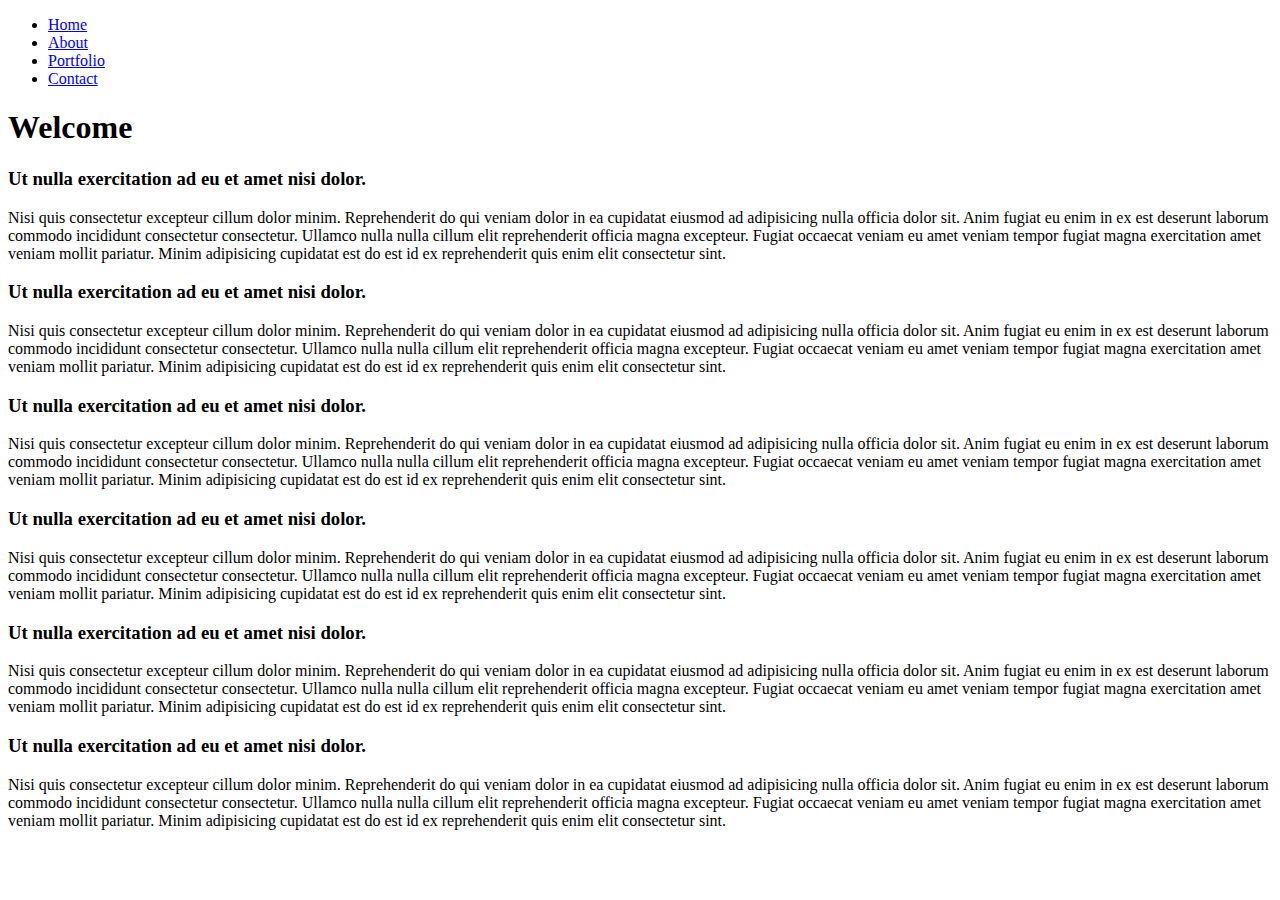
==== index.html @ ce55ac0d "commit" ====
<!DOCTYPE html>
<html lang="en">

<head>
  <meta charset="UTF-8">
  <title>CSS Review</title>
  <link rel="stylesheet" href="styles.css">
</head>

<body>

  <div class="container">
    <nav class="navbar">
      <ul>
        <li>
          <a href="#">Home</a>
        </li>
        <li>
          <a href="#">About</a>
        </li>
        <li>
          <a href="#">Portfolio</a>
        </li>
        <li>
          <a href="#">Contact</a>
        </li>
      </ul>
    </nav>
    <header class="header">
      <h1>Welcome</h1>
    </header>
    <main>
      <section class="posts">
        <article class="post">
          <h3>Ut nulla exercitation ad eu et amet nisi dolor.</h3>
          <p>Nisi quis consectetur excepteur cillum dolor minim. Reprehenderit do qui veniam dolor in ea cupidatat eiusmod ad adipisicing nulla officia dolor sit. Anim fugiat eu enim in ex est deserunt laborum commodo incididunt consectetur consectetur.
            Ullamco nulla nulla cillum elit reprehenderit officia magna excepteur. Fugiat occaecat veniam eu amet veniam tempor fugiat magna exercitation amet veniam mollit pariatur. Minim adipisicing cupidatat est do est id ex reprehenderit quis enim
            elit consectetur sint.
          </p>
        </article>
        <article class="post">
          <h3>Ut nulla exercitation ad eu et amet nisi dolor.</h3>
          <p>Nisi quis consectetur excepteur cillum dolor minim. Reprehenderit do qui veniam dolor in ea cupidatat eiusmod ad adipisicing nulla officia dolor sit. Anim fugiat eu enim in ex est deserunt laborum commodo incididunt consectetur consectetur.
            Ullamco nulla nulla cillum elit reprehenderit officia magna excepteur. Fugiat occaecat veniam eu amet veniam tempor fugiat magna exercitation amet veniam mollit pariatur. Minim adipisicing cupidatat est do est id ex reprehenderit quis enim
            elit consectetur sint.
          </p>
        </article>
        <article class="post">
          <h3>Ut nulla exercitation ad eu et amet nisi dolor.</h3>
          <p>Nisi quis consectetur excepteur cillum dolor minim. Reprehenderit do qui veniam dolor in ea cupidatat eiusmod ad adipisicing nulla officia dolor sit. Anim fugiat eu enim in ex est deserunt laborum commodo incididunt consectetur consectetur.
            Ullamco nulla nulla cillum elit reprehenderit officia magna excepteur. Fugiat occaecat veniam eu amet veniam tempor fugiat magna exercitation amet veniam mollit pariatur. Minim adipisicing cupidatat est do est id ex reprehenderit quis enim
            elit consectetur sint.
          </p>
        </article>
        <article class="post">
          <h3>Ut nulla exercitation ad eu et amet nisi dolor.</h3>
          <p>Nisi quis consectetur excepteur cillum dolor minim. Reprehenderit do qui veniam dolor in ea cupidatat eiusmod ad adipisicing nulla officia dolor sit. Anim fugiat eu enim in ex est deserunt laborum commodo incididunt consectetur consectetur.
            Ullamco nulla nulla cillum elit reprehenderit officia magna excepteur. Fugiat occaecat veniam eu amet veniam tempor fugiat magna exercitation amet veniam mollit pariatur. Minim adipisicing cupidatat est do est id ex reprehenderit quis enim
            elit consectetur sint.
          </p>
        </article>
        <article class="post">
          <h3>Ut nulla exercitation ad eu et amet nisi dolor.</h3>
          <p>Nisi quis consectetur excepteur cillum dolor minim. Reprehenderit do qui veniam dolor in ea cupidatat eiusmod ad adipisicing nulla officia dolor sit. Anim fugiat eu enim in ex est deserunt laborum commodo incididunt consectetur consectetur.
            Ullamco nulla nulla cillum elit reprehenderit officia magna excepteur. Fugiat occaecat veniam eu amet veniam tempor fugiat magna exercitation amet veniam mollit pariatur. Minim adipisicing cupidatat est do est id ex reprehenderit quis enim
            elit consectetur sint.
          </p>
        </article>
        <article class="post">
          <h3>Ut nulla exercitation ad eu et amet nisi dolor.</h3>
          <p>Nisi quis consectetur excepteur cillum dolor minim. Reprehenderit do qui veniam dolor in ea cupidatat eiusmod ad adipisicing nulla officia dolor sit. Anim fugiat eu enim in ex est deserunt laborum commodo incididunt consectetur consectetur.
            Ullamco nulla nulla cillum elit reprehenderit officia magna excepteur. Fugiat occaecat veniam eu amet veniam tempor fugiat magna exercitation amet veniam mollit pariatur. Minim adipisicing cupidatat est do est id ex reprehenderit quis enim
            elit consectetur sint.
          </p>
        </article>
      </section>
    </main>
  </div>
  
</body>

</html>
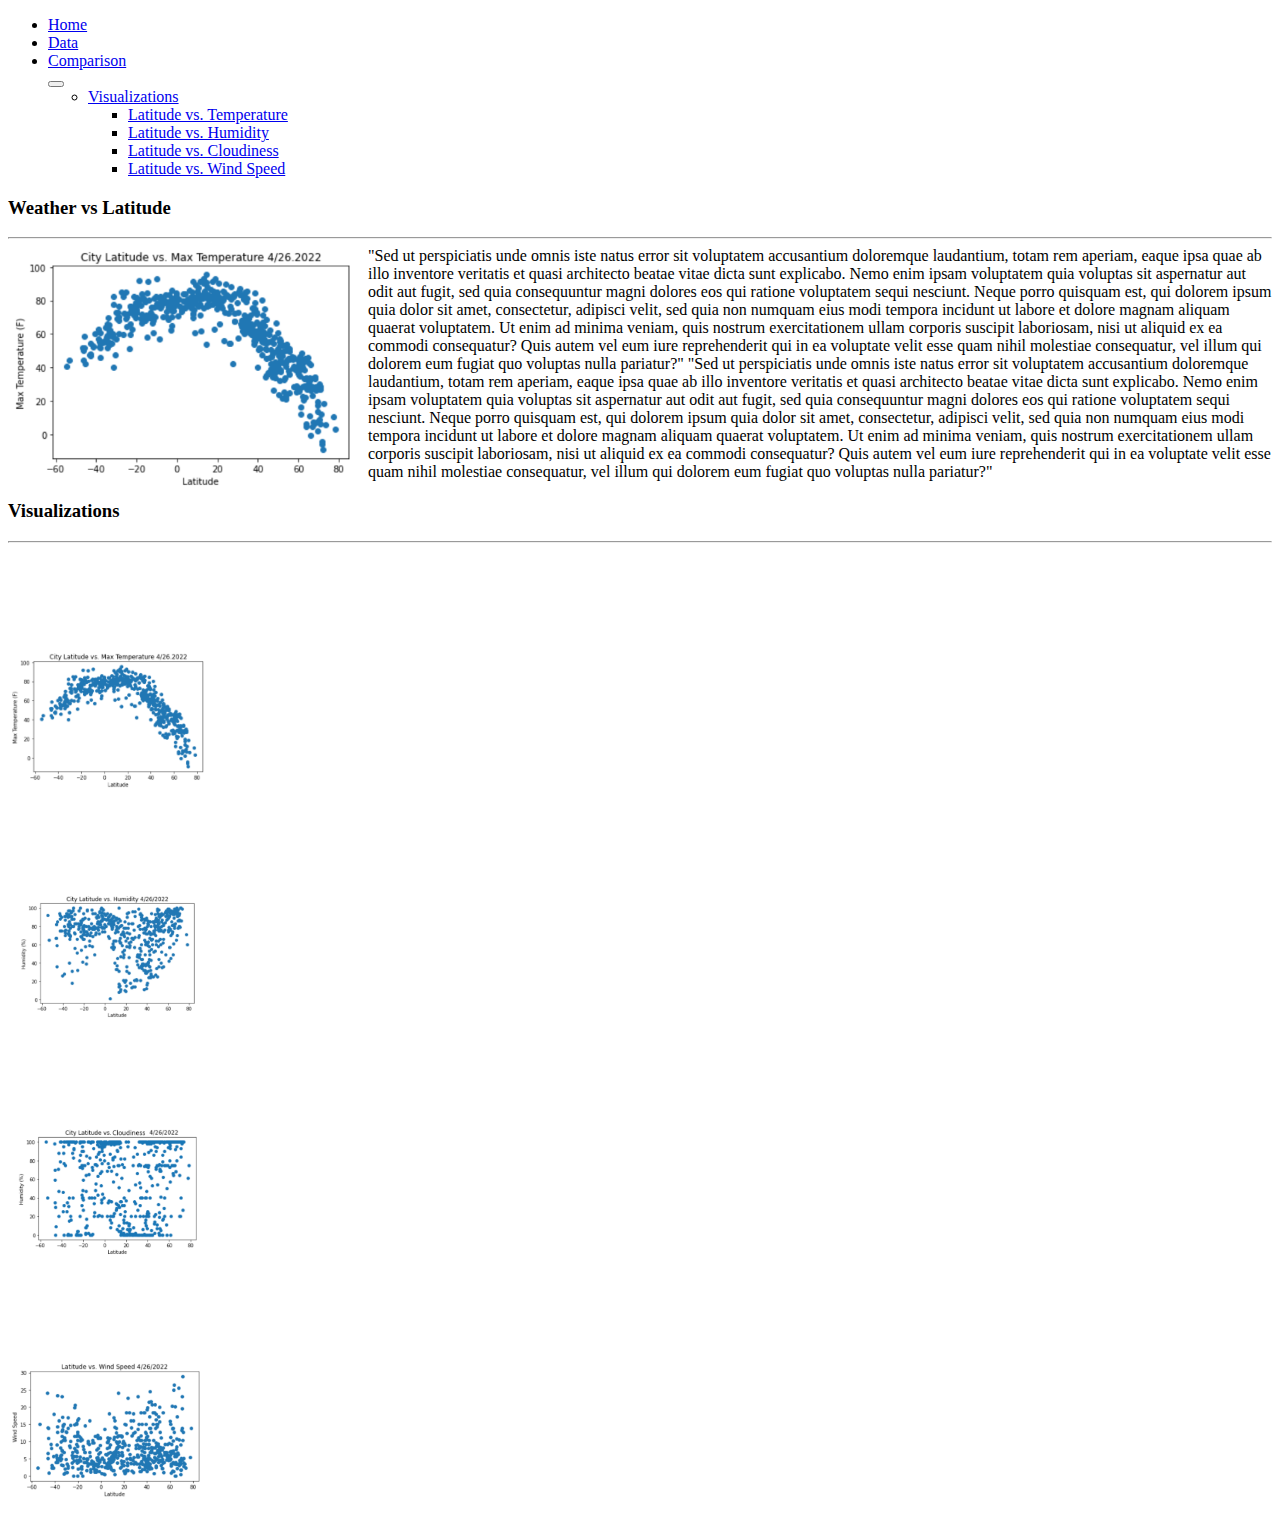
==== commit 4ef0e5a1: "index page complete" ====
--- a/index.html
+++ b/index.html
@@ -3,79 +3,135 @@
 
 <head>
   <meta charset="UTF-8">
-  <title>CSS Review</title>
-  <link rel="stylesheet" href="styles.css">
+  <title>Landing Page</title>
+  
+  
+  
+  <link rel="stylesheet" href="style.css">
+  <link href="https://cdn.jsdelivr.net/npm/bootstrap@5.0.2/dist/css/bootstrap.min.css" rel="stylesheet" integrity="sha384-EVSTQN3/azprG1Anm3QDgpJLIm9Nao0Yz1ztcQTwFspd3yD65VohhpuuCOmLASjC" crossorigin="anonymous">
+  <script src="https://cdn.jsdelivr.net/npm/bootstrap@5.0.2/dist/js/bootstrap.bundle.min.js" integrity="sha384-MrcW6ZMFYlzcLA8Nl+NtUVF0sA7MsXsP1UyJoMp4YLEuNSfAP+JcXn/tWtIaxVXM" crossorigin="anonymous"></script>
+ 
+  
 </head>
 
 <body>
+    <nav class="navbar navbar-expand-lg navbar-light bg-light">
+        <div class="collapse navbar-collapse" id="navbarSupportedContent">
+          <ul class="navbar-nav mr-auto">
+            <li class="nav-item active">
+              <a class="nav-link" href="index.html">Home </a>
+            </li>
+            <li class="nav-item">
+              <a class="nav-link" href="data.html">Data</a>
+            </li>
+            <li class="nav-item">
+                <a class="nav-link" href="comparisons.html">Comparison</a>
+              </li>
+                <div class="container-fluid">
+                 
+                  <button class="navbar-toggler" type="button" data-bs-toggle="collapse" data-bs-target="#navbarNavDarkDropdown" aria-controls="navbarNavDarkDropdown" aria-expanded="false" aria-label="Toggle navigation">
+                    <span class="navbar-toggler-icon"></span>
+                  </button>
+                  <div class="collapse navbar-collapse" id="navbarNavDarkDropdown">
+                    <ul class="navbar-nav">
+                      <li class="nav-item dropdown">
+                        <a class="nav-link dropdown-toggle" href="#" id="navbarDarkDropdownMenuLink" role="button" data-bs-toggle="dropdown" aria-expanded="false">
+                          Visualizations
+                        </a>
+                        <ul class="dropdown-menu dropdown-menu-dark" aria-labelledby="navbarDarkDropdownMenuLink">
+                          <li><a class="dropdown-item" href="visualize_temp.html">Latitude vs. Temperature</a></li>
+                          <li><a class="dropdown-item" href="visualize_humidity.html">Latitude vs. Humidity</a></li>
+                          <li><a class="dropdown-item" href="visualize_cloudiness.html">Latitude vs. Cloudiness</a></li>
+                          <li><a class="dropdown-item" href="visualize_wind.html">Latitude vs. Wind Speed</a></li>
+                        </ul>
+                      </li>
+                    </ul>
+                  </div>
+                </div>
+          </ul>
+        </div>
+      </nav>   
 
-  <div class="container">
-    <nav class="navbar">
-      <ul>
-        <li>
-          <a href="#">Home</a>
-        </li>
-        <li>
-          <a href="#">About</a>
-        </li>
-        <li>
-          <a href="#">Portfolio</a>
-        </li>
-        <li>
-          <a href="#">Contact</a>
-        </li>
-      </ul>
-    </nav>
-    <header class="header">
-      <h1>Welcome</h1>
-    </header>
-    <main>
-      <section class="posts">
-        <article class="post">
-          <h3>Ut nulla exercitation ad eu et amet nisi dolor.</h3>
-          <p>Nisi quis consectetur excepteur cillum dolor minim. Reprehenderit do qui veniam dolor in ea cupidatat eiusmod ad adipisicing nulla officia dolor sit. Anim fugiat eu enim in ex est deserunt laborum commodo incididunt consectetur consectetur.
-            Ullamco nulla nulla cillum elit reprehenderit officia magna excepteur. Fugiat occaecat veniam eu amet veniam tempor fugiat magna exercitation amet veniam mollit pariatur. Minim adipisicing cupidatat est do est id ex reprehenderit quis enim
-            elit consectetur sint.
-          </p>
-        </article>
-        <article class="post">
-          <h3>Ut nulla exercitation ad eu et amet nisi dolor.</h3>
-          <p>Nisi quis consectetur excepteur cillum dolor minim. Reprehenderit do qui veniam dolor in ea cupidatat eiusmod ad adipisicing nulla officia dolor sit. Anim fugiat eu enim in ex est deserunt laborum commodo incididunt consectetur consectetur.
-            Ullamco nulla nulla cillum elit reprehenderit officia magna excepteur. Fugiat occaecat veniam eu amet veniam tempor fugiat magna exercitation amet veniam mollit pariatur. Minim adipisicing cupidatat est do est id ex reprehenderit quis enim
-            elit consectetur sint.
-          </p>
-        </article>
-        <article class="post">
-          <h3>Ut nulla exercitation ad eu et amet nisi dolor.</h3>
-          <p>Nisi quis consectetur excepteur cillum dolor minim. Reprehenderit do qui veniam dolor in ea cupidatat eiusmod ad adipisicing nulla officia dolor sit. Anim fugiat eu enim in ex est deserunt laborum commodo incididunt consectetur consectetur.
-            Ullamco nulla nulla cillum elit reprehenderit officia magna excepteur. Fugiat occaecat veniam eu amet veniam tempor fugiat magna exercitation amet veniam mollit pariatur. Minim adipisicing cupidatat est do est id ex reprehenderit quis enim
-            elit consectetur sint.
-          </p>
-        </article>
-        <article class="post">
-          <h3>Ut nulla exercitation ad eu et amet nisi dolor.</h3>
-          <p>Nisi quis consectetur excepteur cillum dolor minim. Reprehenderit do qui veniam dolor in ea cupidatat eiusmod ad adipisicing nulla officia dolor sit. Anim fugiat eu enim in ex est deserunt laborum commodo incididunt consectetur consectetur.
-            Ullamco nulla nulla cillum elit reprehenderit officia magna excepteur. Fugiat occaecat veniam eu amet veniam tempor fugiat magna exercitation amet veniam mollit pariatur. Minim adipisicing cupidatat est do est id ex reprehenderit quis enim
-            elit consectetur sint.
-          </p>
-        </article>
-        <article class="post">
-          <h3>Ut nulla exercitation ad eu et amet nisi dolor.</h3>
-          <p>Nisi quis consectetur excepteur cillum dolor minim. Reprehenderit do qui veniam dolor in ea cupidatat eiusmod ad adipisicing nulla officia dolor sit. Anim fugiat eu enim in ex est deserunt laborum commodo incididunt consectetur consectetur.
-            Ullamco nulla nulla cillum elit reprehenderit officia magna excepteur. Fugiat occaecat veniam eu amet veniam tempor fugiat magna exercitation amet veniam mollit pariatur. Minim adipisicing cupidatat est do est id ex reprehenderit quis enim
-            elit consectetur sint.
-          </p>
-        </article>
-        <article class="post">
-          <h3>Ut nulla exercitation ad eu et amet nisi dolor.</h3>
-          <p>Nisi quis consectetur excepteur cillum dolor minim. Reprehenderit do qui veniam dolor in ea cupidatat eiusmod ad adipisicing nulla officia dolor sit. Anim fugiat eu enim in ex est deserunt laborum commodo incididunt consectetur consectetur.
-            Ullamco nulla nulla cillum elit reprehenderit officia magna excepteur. Fugiat occaecat veniam eu amet veniam tempor fugiat magna exercitation amet veniam mollit pariatur. Minim adipisicing cupidatat est do est id ex reprehenderit quis enim
-            elit consectetur sint.
-          </p>
-        </article>
-      </section>
-    </main>
-  </div>
+<!-- <img src="Graphs/Latitude vs. Temperature Plot.png" width = "500">
+<div class="container">
+    <div class="row">
+      <div class="col">
+        <img src="Graphs/Latitude vs. Temperature Plot.png" width = "200">
+        <div class="row">
+            <div class="col">
+                <img src="Graphs/Latitude vs. Humidity Plot.png" width = "200">
+                <div class="container">
+                    <div class="row">
+                      <div class="col">
+                        <img src="Graphs/Latitude vs. Temperature Plot.png" width = "200">
+                        <div class="row">
+                            <div class="col">
+                                <img src="Graphs/Latitude vs. Humidity Plot.png" width = "200">
+                <img src="Graphs/Latitude vs. Cloudiness Plot.png" width = "200">
+                <img src="Graphs/Latitude vs. Wind Speed Plot.png" width = "200">
+                <div class="row">
+                    <div class="col"> -->
+                        
+    <div class="container">
+        <div class="row">
+            <div class="col-md-7"> 
+              <h3 >Weather vs Latitude</h3>
+              <hr>
+
+              
+                            
+                <img class="left-image" src="Graphs/Latitude vs. Temperature Plot.png" width = "500">
+
+                "Sed ut perspiciatis unde omnis iste natus error sit voluptatem accusantium doloremque laudantium, totam rem aperiam, eaque ipsa quae ab illo inventore veritatis et quasi architecto beatae vitae dicta sunt explicabo. Nemo enim ipsam voluptatem quia voluptas sit aspernatur aut odit aut fugit, sed quia consequuntur magni dolores eos qui ratione voluptatem sequi nesciunt. Neque porro quisquam est, qui dolorem ipsum quia dolor sit amet, consectetur, adipisci velit, sed quia non numquam eius modi tempora incidunt ut labore et dolore magnam aliquam quaerat voluptatem. Ut enim ad minima veniam, quis nostrum exercitationem ullam corporis suscipit laboriosam, nisi ut aliquid ex ea commodi consequatur? Quis autem vel eum iure reprehenderit qui in ea voluptate velit esse quam nihil molestiae consequatur, vel illum qui dolorem eum fugiat quo voluptas nulla pariatur?"
+                
+                "Sed ut perspiciatis unde omnis iste natus error sit voluptatem accusantium doloremque laudantium, totam rem aperiam, eaque ipsa quae ab illo inventore veritatis et quasi architecto beatae vitae dicta sunt explicabo. Nemo enim ipsam voluptatem quia voluptas sit aspernatur aut odit aut fugit, sed quia consequuntur magni dolores eos qui ratione voluptatem sequi nesciunt. Neque porro quisquam est, qui dolorem ipsum quia dolor sit amet, consectetur, adipisci velit, sed quia non numquam eius modi tempora incidunt ut labore et dolore magnam aliquam quaerat voluptatem. Ut enim ad minima veniam, quis nostrum exercitationem ullam corporis suscipit laboriosam, nisi ut aliquid ex ea commodi consequatur? Quis autem vel eum iure reprehenderit qui in ea voluptate velit esse quam nihil molestiae consequatur, vel illum qui dolorem eum fugiat quo voluptas nulla pariatur?"
+
+
+            </div>
+             <div class="col-md-5"> 
+              <h3>Visualizations</h3>
+              <hr>
+                    
+              <div class="row">
+                <div class="col-md-6">
+                  
+
+                  
+
+                 <a href="visualize_temp.html"><img class="right-image" src="Graphs/Latitude vs. Temperature Plot.png" width = "200"></a>
+                
+                </div>
+                <div class="col-md-6">
+                  <a href="visualize_humidity.html"><img class="right-image" src="Graphs/Latitude vs. Humidity Plot.png" width = "200"></a>
+
+                </div>
+                    
+                    
+              </div>  
+
+              <div class="row">
+                <div class="col-md-6">
+
+                  <a href="visualize_humidity.html"><img class="right-image" src="Graphs/Latitude vs. Cloudiness Plot.png" width = "200"></a>
+
+                </div>
+                <div class="col-md-6">
+                  <a href="visualize_wind.html"><img class="right-image" src="Graphs/Latitude vs. Wind Speed Plot.png" width = "200"></a>
+
+                  </div>
+                </div>
+                    
+                    <!-- <div class="col"><img src="Graphs/Latitude vs. Cloudiness Plot.png" width = "200"></div>
+                    <div class="col"><img src="Graphs/Latitude vs. Wind Speed Plot.png" width = "200"></div> -->
+
+                    
+                    
+                
+            </div>
+        </div>
+    </div>     
+
+  
   
 </body>
 
--- a/style.css
+++ b/style.css
@@ -0,0 +1,90 @@
+.left-image{
+  width: 350px;
+  float: left;
+  margin-right: 10px;
+
+
+}
+
+.right-image{
+  width: 200px;
+  margin-top: 100px;
+  /* margin-right: 40px;
+  margin-left: 40px; */
+  margin-bottom: 0px;
+}
+
+
+
+
+
+
+
+
+
+
+/* giving the body a dark background to better see the bright colored boxes */
+body {
+    background: #ffffff;
+  }
+  
+/* every box is this size */
+.box {
+  width: 200px;
+  height: 200px;
+}
+
+/* Every individual box is a different color */
+.box-1 {
+  background: green;
+}
+
+.box-2 {
+  background: red;
+}
+
+.box-3 {
+  background: blue;
+}
+
+.box-4 {
+  background: cornsilk;
+}
+
+.box-5 {
+  background: slateblue;
+}
+
+/* Here we define some styles that will ONLY be applied at screen sizes below 600 pixels */
+@media (max-width: 600px) {
+  /* .box-1 {
+    background: purple;
+  } */
+
+  /* .box-2 {
+  background: yellow;
+  width: 200px;
+  height: 200px;
+  border-radius: 50%;
+  border: solid 2px black;
+  } */
+
+  /* .box-3 {
+    display: none;
+  } */
+
+  /* .box-4 {
+    transform: rotate(360deg);
+    transition: transform 0.5s ease-in;
+  } */
+
+  /* .box-5 {
+    width: 0;
+    height: 0;
+    border-left: 50px solid transparent;
+    border-right: 50px solid transparent;
+    border-bottom: 100px solid red;
+    background: none;
+    margin-left: 300px;
+  } */
+}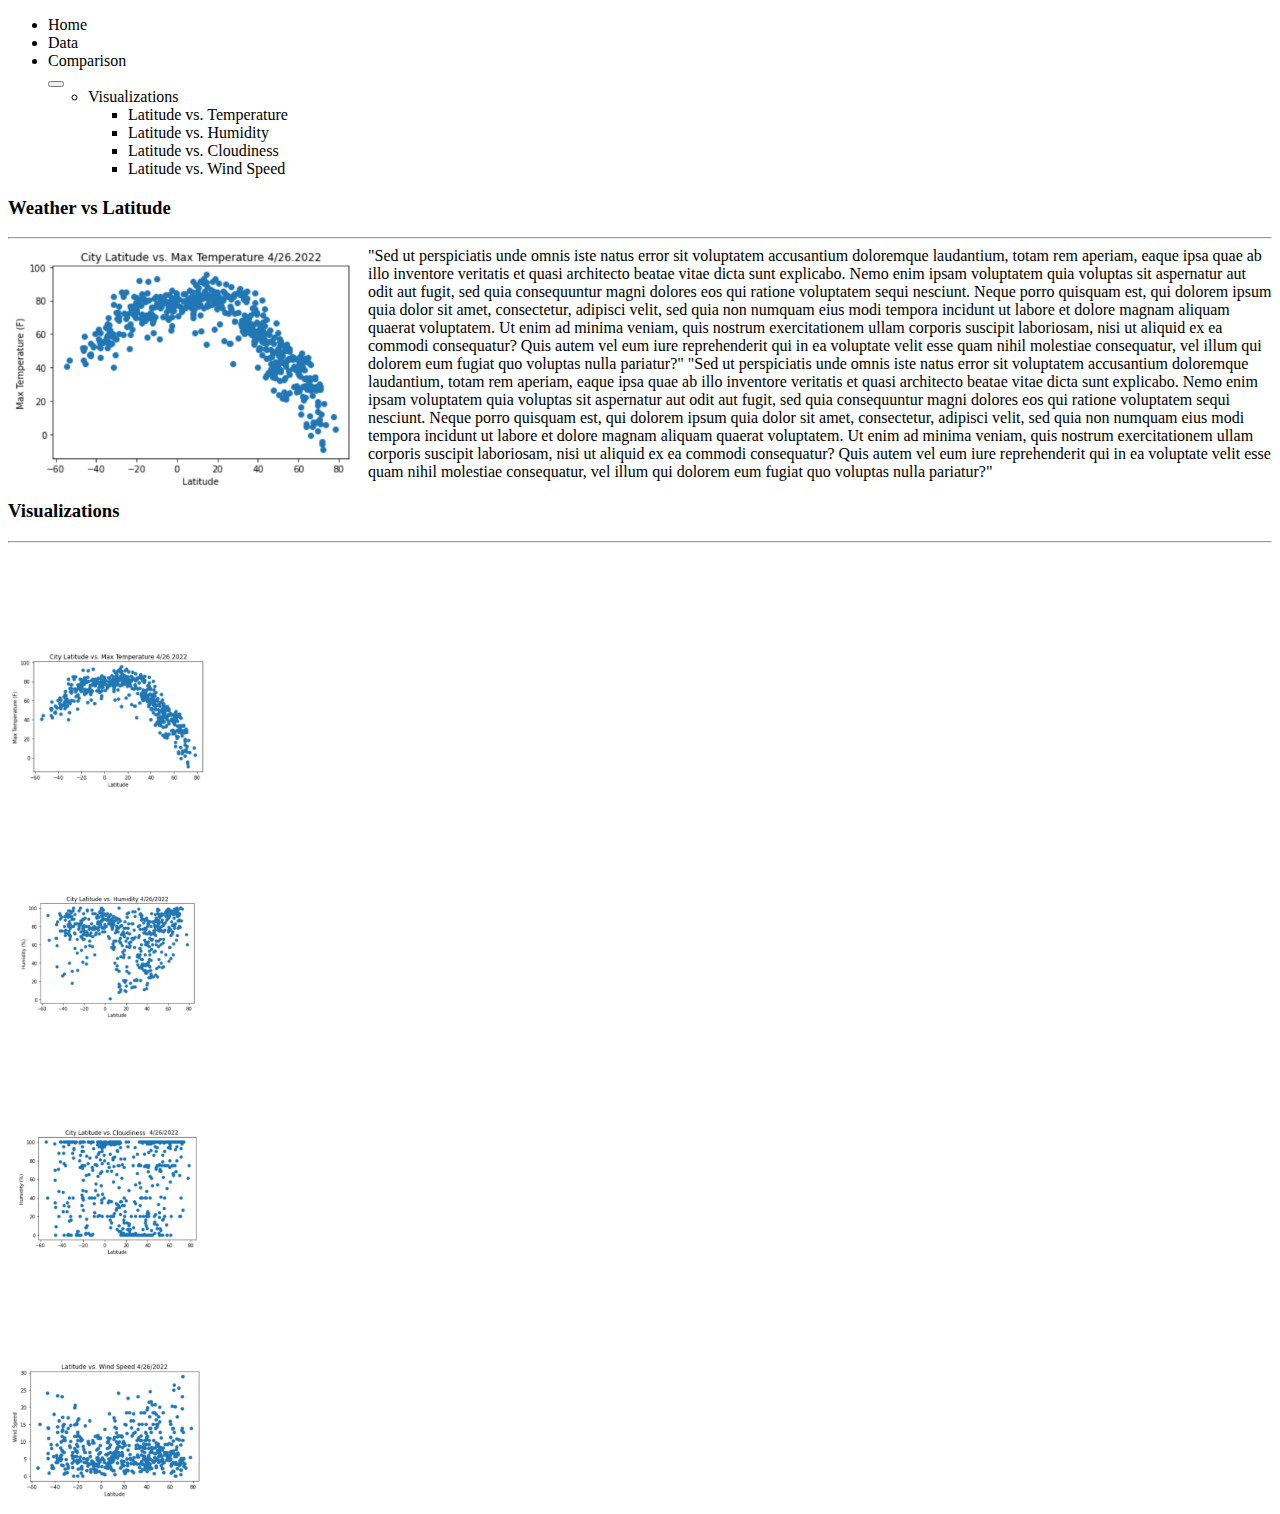
==== commit c865847a: "navbar backbround" ====
--- a/index.html
+++ b/index.html
@@ -15,6 +15,8 @@
 </head>
 
 <body>
+    <li class="navbar-expand"></nav>
+    <!-- <li class="navbar"></nav>  -->
     <nav class="navbar navbar-expand-lg navbar-light bg-light">
         <div class="collapse navbar-collapse" id="navbarSupportedContent">
           <ul class="navbar-nav mr-auto">
@@ -112,7 +114,7 @@
               <div class="row">
                 <div class="col-md-6">
 
-                  <a href="visualize_humidity.html"><img class="right-image" src="Graphs/Latitude vs. Cloudiness Plot.png" width = "200"></a>
+                  <a href="visualize_cloudiness.html"><img class="right-image" src="Graphs/Latitude vs. Cloudiness Plot.png" width = "200"></a>
 
                 </div>
                 <div class="col-md-6">
--- a/style.css
+++ b/style.css
@@ -15,9 +15,33 @@
 }
 
 
+.Max{
+  margin-left: 170px;
+  color: rgb(43, 226, 122)
+}
 
+.temp{
+  float: none;
+}
 
+.vis{
+  margin-left: 100px;
+  color: rgb(43, 226, 122)
+}
 
+.hum{
+  margin-left: 200px;
+  color: rgb(43, 226, 122)
+}
+
+/* .image1{
+  margin-left: 250px;
+  margin-top: 100px;
+}
+
+.image{
+  margin-top: 100px;
+} */
 
 
 
@@ -54,13 +78,29 @@
 .box-5 {
   background: slateblue;
 }
-
+.navbar li a {
+  color: #000;
+  text-decoration: none;
+}
 /* Here we define some styles that will ONLY be applied at screen sizes below 600 pixels */
 @media (max-width: 600px) {
-  /* .box-1 {
-    background: purple;
-  } */
 
+  .navbar li {
+    background: green;
+    
+  }
+
+}
+ 
+.navbar-green {
+  background: green;
+  
+}
+
+ 
+  /*
+
+  
   /* .box-2 {
   background: yellow;
   width: 200px;
@@ -87,4 +127,3 @@
     background: none;
     margin-left: 300px;
   } */
-}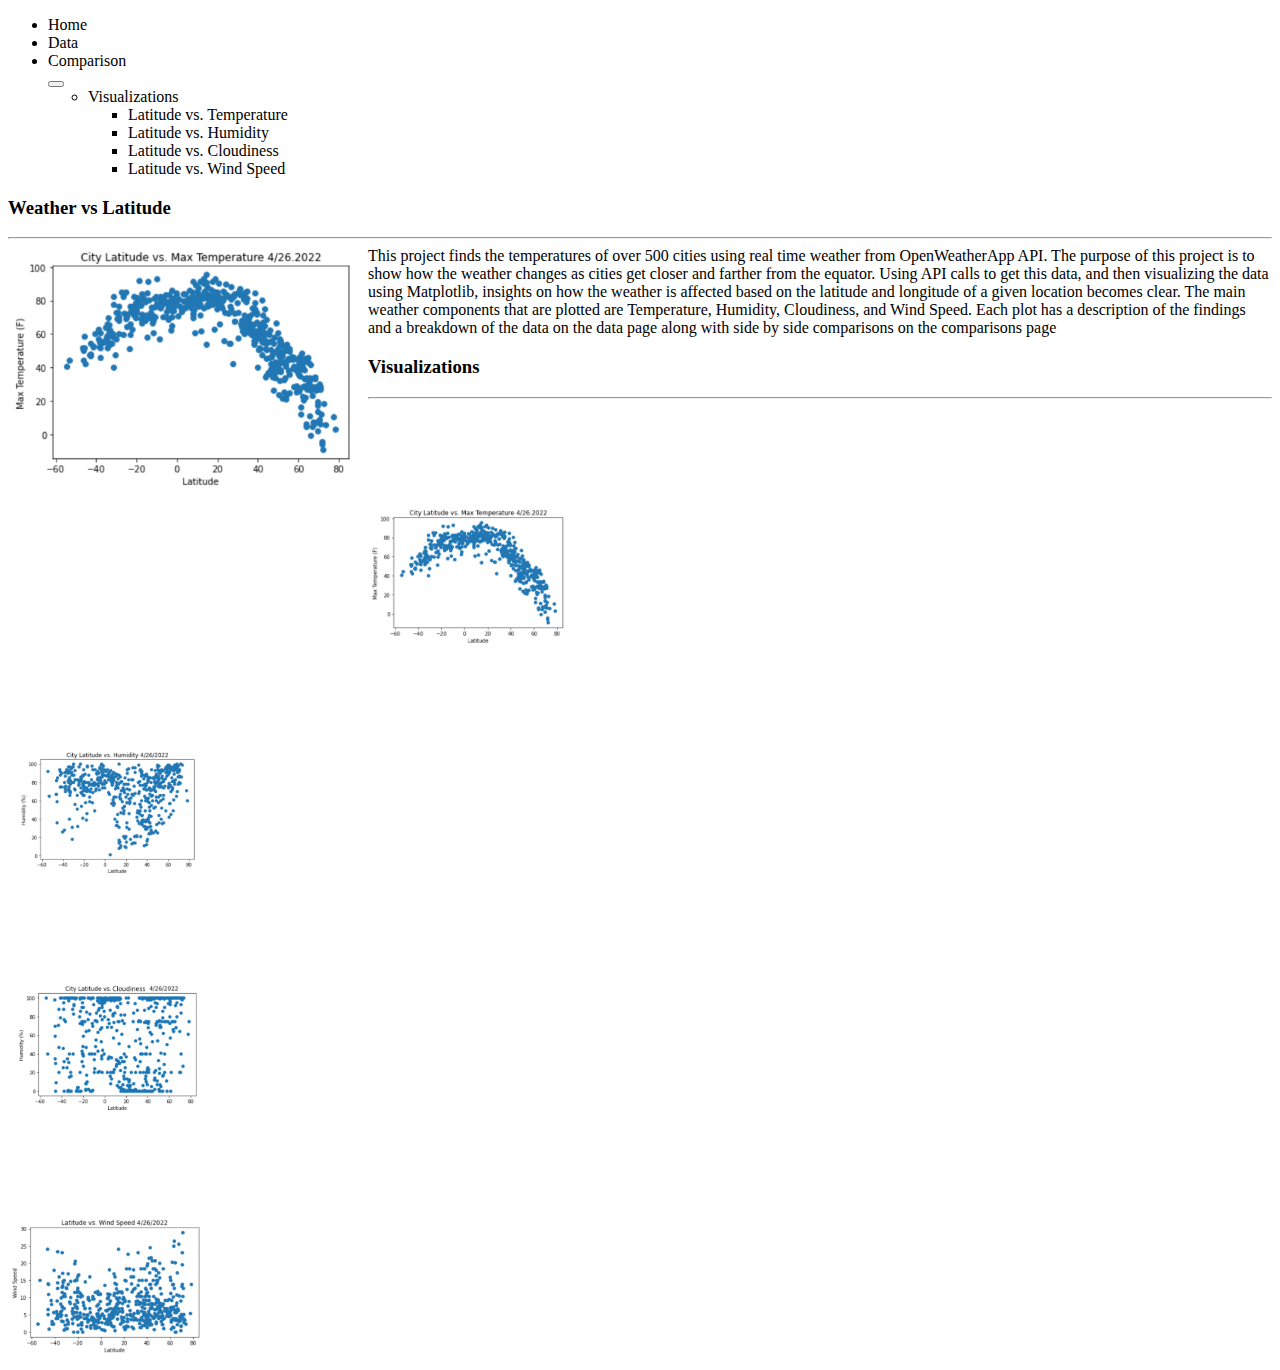
==== commit 477a3950: "txt added to index pages" ====
--- a/index.html
+++ b/index.html
@@ -84,10 +84,12 @@
                             
                 <img class="left-image" src="Graphs/Latitude vs. Temperature Plot.png" width = "500">
 
-                "Sed ut perspiciatis unde omnis iste natus error sit voluptatem accusantium doloremque laudantium, totam rem aperiam, eaque ipsa quae ab illo inventore veritatis et quasi architecto beatae vitae dicta sunt explicabo. Nemo enim ipsam voluptatem quia voluptas sit aspernatur aut odit aut fugit, sed quia consequuntur magni dolores eos qui ratione voluptatem sequi nesciunt. Neque porro quisquam est, qui dolorem ipsum quia dolor sit amet, consectetur, adipisci velit, sed quia non numquam eius modi tempora incidunt ut labore et dolore magnam aliquam quaerat voluptatem. Ut enim ad minima veniam, quis nostrum exercitationem ullam corporis suscipit laboriosam, nisi ut aliquid ex ea commodi consequatur? Quis autem vel eum iure reprehenderit qui in ea voluptate velit esse quam nihil molestiae consequatur, vel illum qui dolorem eum fugiat quo voluptas nulla pariatur?"
-                
-                "Sed ut perspiciatis unde omnis iste natus error sit voluptatem accusantium doloremque laudantium, totam rem aperiam, eaque ipsa quae ab illo inventore veritatis et quasi architecto beatae vitae dicta sunt explicabo. Nemo enim ipsam voluptatem quia voluptas sit aspernatur aut odit aut fugit, sed quia consequuntur magni dolores eos qui ratione voluptatem sequi nesciunt. Neque porro quisquam est, qui dolorem ipsum quia dolor sit amet, consectetur, adipisci velit, sed quia non numquam eius modi tempora incidunt ut labore et dolore magnam aliquam quaerat voluptatem. Ut enim ad minima veniam, quis nostrum exercitationem ullam corporis suscipit laboriosam, nisi ut aliquid ex ea commodi consequatur? Quis autem vel eum iure reprehenderit qui in ea voluptate velit esse quam nihil molestiae consequatur, vel illum qui dolorem eum fugiat quo voluptas nulla pariatur?"
-
+                This project finds the temperatures of over 500 cities using real time weather from OpenWeatherApp 
+                API. The purpose of this project is to show how the weather changes as cities get closer and farther from the equator. 
+                Using API calls to get this data, and then visualizing the data using Matplotlib, insights on how the weather is affected based on 
+                the latitude and longitude of a given location becomes clear. The main weather components that are plotted are Temperature, Humidity, Cloudiness, 
+                and Wind Speed. Each plot has a description of the findings and a breakdown of the data on the data page along with  
+                side by side comparisons on the comparisons page 
 
             </div>
              <div class="col-md-5"> 
@@ -137,4 +139,14 @@
   
 </body>
 
-</html>+</html>
+
+
+<!--A project finding the temperatures of over 500 cities using getting real time weather from OpenWeatherApp 
+API. The purpose of this project is to show how the weather changes as cities get closer and farther from the equator. 
+Using API calls to get this data, and then visualizing the data using Matplotlib, insights on how the weather is affected based on 
+the latitude and longitude of a given location becomes clear. The main weather components that are plotted are Temperature, Humidity, Cloudiness, 
+and Wind Speed. Each plot has a description of the findings and a breakdown of the data on the data page along with  
+side by side comparisons on the comparisons page 
+
+ .   -->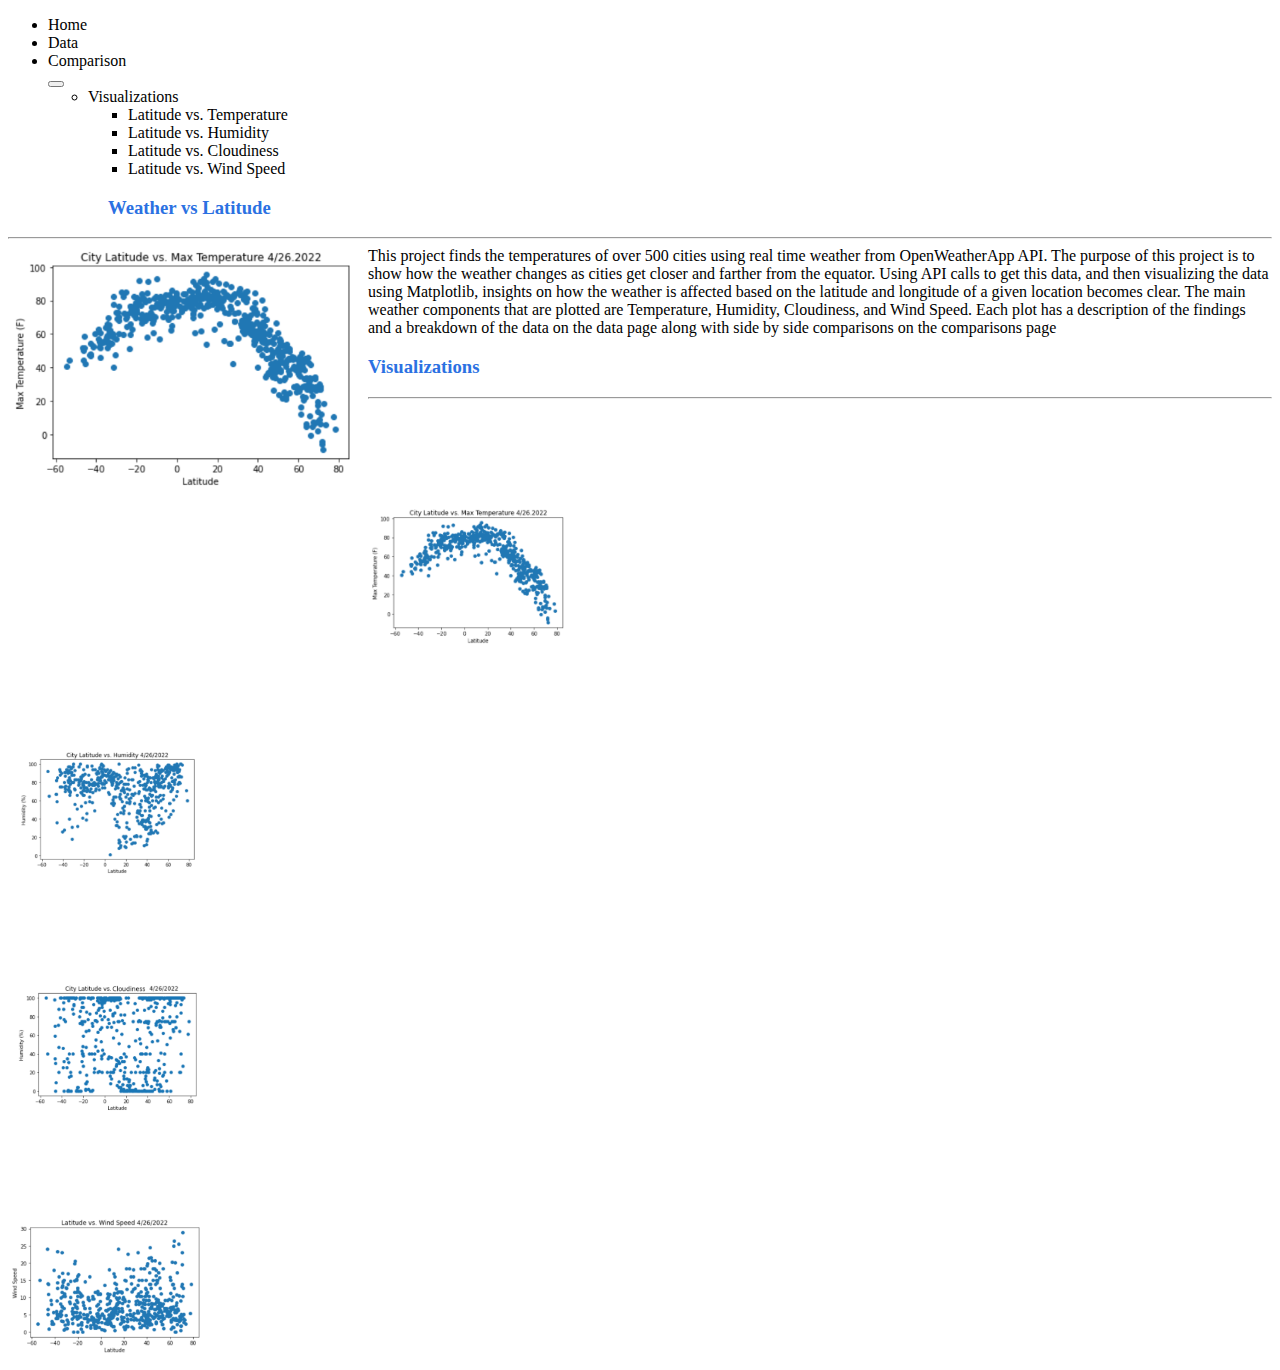
==== commit 467741e6: "project complete" ====
--- a/index.html
+++ b/index.html
@@ -77,7 +77,7 @@
     <div class="container">
         <div class="row">
             <div class="col-md-7"> 
-              <h3 >Weather vs Latitude</h3>
+              <h3 class="vis" >Weather vs Latitude</h3>
               <hr>
 
               
@@ -93,7 +93,7 @@
 
             </div>
              <div class="col-md-5"> 
-              <h3>Visualizations</h3>
+              <h3 class="vis">Visualizations</h3>
               <hr>
                     
               <div class="row">
--- a/style.css
+++ b/style.css
@@ -26,7 +26,7 @@
 
 .vis{
   margin-left: 100px;
-  color: rgb(43, 226, 122)
+  color: rgb(43, 113, 226)
 }
 
 .hum{
